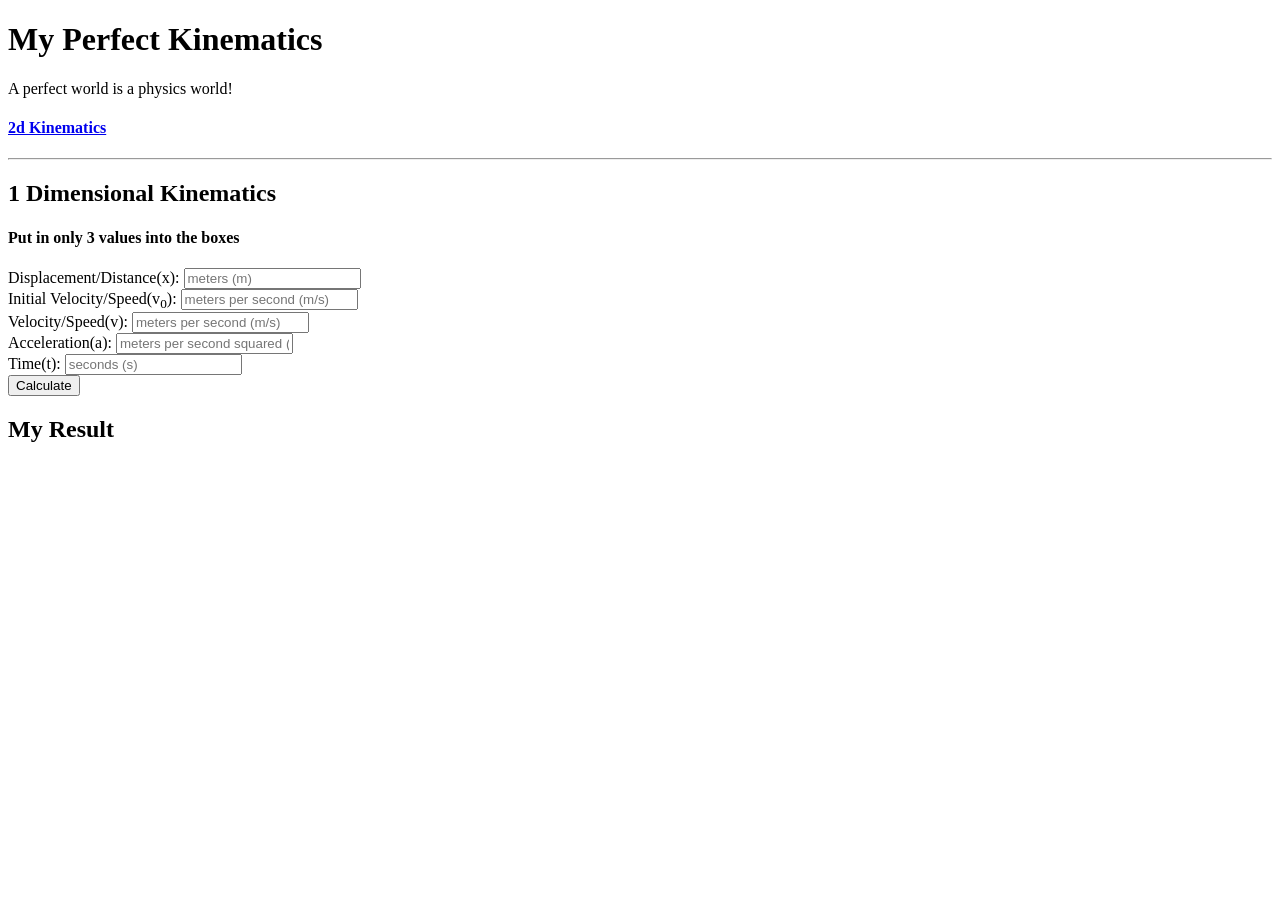
==== index.html @ bb0975d3 "Add link to 2D Kinematics page in header" ====
<!DOCTYPE html>
<html lang="en">
<head>
    <meta charset="UTF-8">
    <meta name="viewport" content="width=device-width, initial-scale=1.0">

    <link rel="icon" type="image/png" href="Favicon.png">
    <title>My Perfect Kinematics</title>
    <link rel="stylesheet" href="style.css">
</head>

<body>
    <header>
        <h1>My Perfect Kinematics</h1> 
        
        <p>A perfect world is a physics world!</p>

        <a href="index2d.html">
            <h4>
                2d Kinematics
            </h4>
        </a>
    </header>

    <hr>

    <div class="maincontainer">
        <div class="physicsvalues">
            <div class="kinematicsheading">
                <h2>1 Dimensional Kinematics</h2>
                <h4>Put in only 3 values into the boxes</h4>
            </div>

            <div class="X">
                <label>Displacement/Distance(x):</label>
                <input id="distance" placeholder="meters (m)" class="Kinematics-value">
            </div>

            <div class="ogV">
                <label>Initial Velocity/Speed(v<sub>0</sub>):</label>
                <input id="speedog" placeholder="meters per second (m/s)" class="Kinematics-value">
            </div>

            <div class="V">
                <label>Velocity/Speed(v):</label>
                <input id="speed" placeholder="meters per second (m/s)" class="Kinematics-value">
            </div>

            <div class="A">
                <label>Acceleration(a):</label>
                <input id="acceleration" placeholder="meters per second squared ()" class="Kinematics-value">
            </div>

            <div class="T">
                <label>Time(t):</label>
                <input id="time" placeholder="seconds (s)" class="Kinematics-value">
            </div>

            <div class="Asubmitbutton">
                <button type="submit" id="submitting" class="submitbutton">
                    Calculate
                </button>
            </div>
        </div>

        <div class="finalresult">
            <h2>My Result</h2>
            
            <h3 class="resultresult" id="result1"></h3>
        </div>
    </div>

    <script src="index.JS"></script>
</body>
</html>
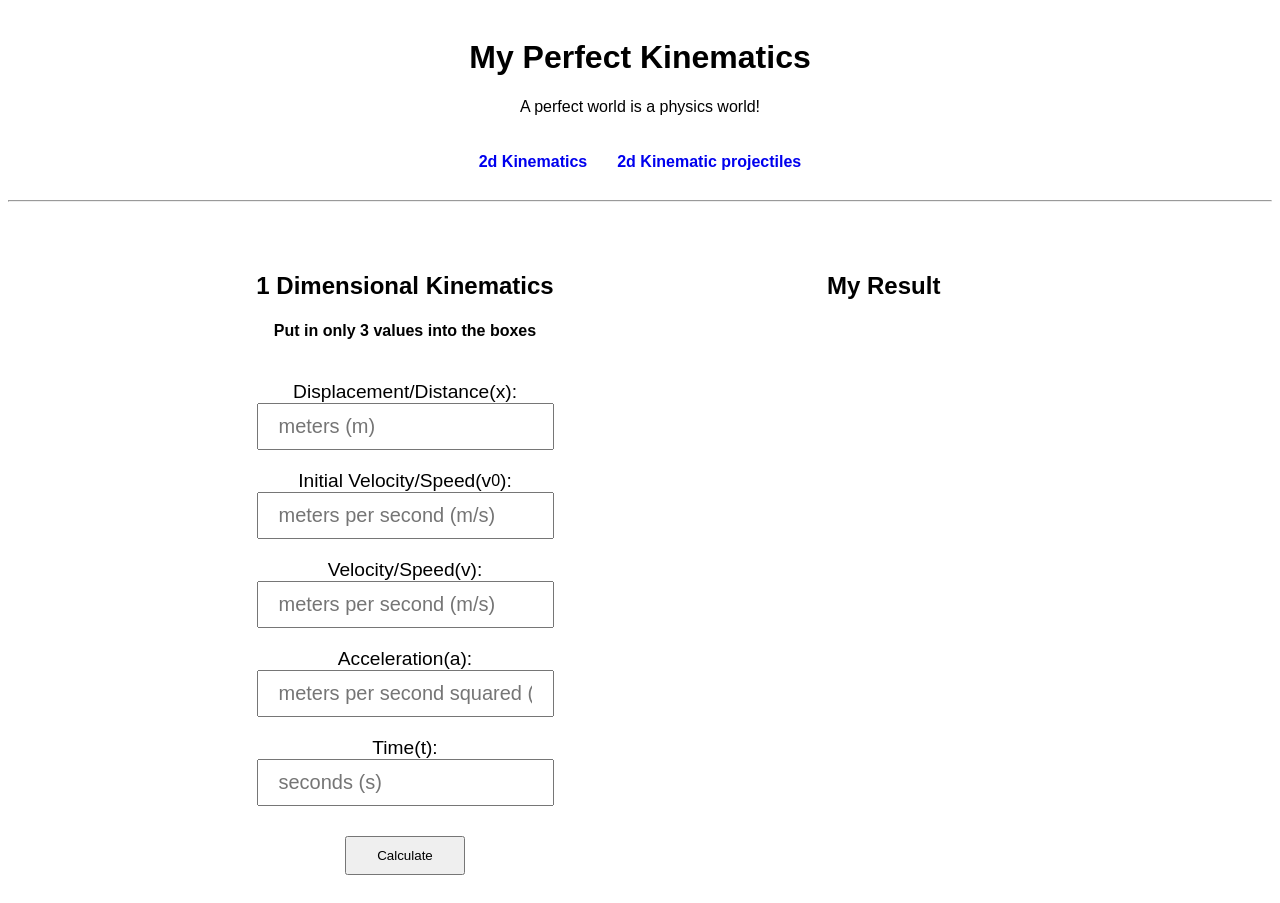
==== commit 0961bd68: "Add link to 2D kinematic projectiles in header" ====
--- a/index.html
+++ b/index.html
@@ -14,12 +14,20 @@
         <h1>My Perfect Kinematics</h1> 
         
         <p>A perfect world is a physics world!</p>
+        
+        <div class="linkgroup">
+            <a href="index2d.html">
+                <h4>
+                    2d Kinematics
+                </h4>
+            </a>
 
-        <a href="index2d.html">
-            <h4>
-                2d Kinematics
-            </h4>
-        </a>
+            <a href="indexproj.html">
+                <h4>
+                    2d Kinematic projectiles
+                </h4>
+            </a>
+        </div>
     </header>
 
     <hr>
--- a/style.css
+++ b/style.css
@@ -0,0 +1,246 @@
+/*1d Kinematics CSS*/
+
+header{
+    text-align: center;
+    padding-top: 10px;
+}
+
+header a{
+    display: inline-block;
+    text-decoration: none;
+}
+
+.linkgroup{
+    display: flex;
+    justify-content: center;
+    align-items: center;
+    gap: 30px;
+}
+
+/*I am tired of writing the same things man*/
+
+input{
+    padding: 10px 20px;
+    font-size: 20px;
+}
+
+/*More physics background CSS*/
+
+.physicsvalues{
+    text-align: center;
+    padding: 10px 50px;
+}
+
+/*Above is header below is variable work*/
+
+.physicsvalues div{
+    padding: 10px;
+}
+.physicsvalues label{
+    display: flex;
+    justify-content: center;
+    align-items: center;
+    font-size: 120%;
+}
+
+.submitbutton{
+    padding: 10px 30px;
+    margin-top: 10px;
+}
+
+/*Result thing is below main stuff above*/
+
+.finalresult{
+    text-align: center;
+    width: 300px;
+    padding: 0px 50px;
+    margin-top: 20px;
+}
+
+.finalresult h3{
+    display: flex;
+    justify-content: center;
+    align-items: center;
+    font-size: 120%;
+}
+
+.finalresult h2{
+   display: flex;
+    justify-content: center;
+    align-items: center; 
+}
+
+.finalresult p{
+    font-size: 120%;
+}
+
+
+.maincontainer{
+    display: flex;
+    justify-content: center;
+    align-items: flex-start;
+    margin-top: 30px;
+    gap: 70px;
+}
+
+
+/*Stupid adaptive screen size stuff*/
+
+@media (max-width: 767px) {
+    .maincontainer{
+        display: flex;
+        flex-direction: column;
+        align-items: center;
+        
+        gap: 30px;
+    }
+    .maincontainer h3{
+        display: flex;
+        flex-direction: column;
+        align-items: center;
+        margin: 0px;
+        gap: 30px;
+    }
+
+    .physicsvalues label{
+        display: flex;
+        justify-content: center;
+        align-items: center;
+    }
+
+    .finalresult{
+        display: flex;
+        flex-direction: column;
+        align-items: center;
+        margin-top: 0px;
+    }
+
+    body{
+        text-align: center;
+    }
+}
+
+/*This section is wherre I style my UI to look good*/
+/*This section is wherre I style my UI to look good*/
+/*This section is wherre I style my UI to look good*/
+
+h1, h2, h3, h4, p, label, input, button{
+    font-family: 'Lucida Sans', 'Lucida Sans Regular', 'Lucida Grande', 'Lucida Sans Unicode', Geneva, Verdana, sans-serif;
+}
+
+
+/*This section is supposed to be a wall between my 1 dimensional kinematics and 2 dimensional kinematics because it helps me stay organized
+This section is supposed to be a wall between my 1 dimensional kinematics and 2 dimensional kinematics because it helps me stay organized
+This section is supposed to be a wall between my 1 dimensional kinematics and 2 dimensional kinematics because it helps me stay organized
+This section is supposed to be a wall between my 1 dimensional kinematics and 2 dimensional kinematics because it helps me stay organized
+This section is supposed to be a wall between my 1 dimensional kinematics and 2 dimensional kinematics because it helps me stay organized
+This section is supposed to be a wall between my 1 dimensional kinematics and 2 dimensional kinematics because it helps me stay organized
+This section is supposed to be a wall between my 1 dimensional kinematics and 2 dimensional kinematics because it helps me stay organized
+This section is supposed to be a wall between my 1 dimensional kinematics and 2 dimensional kinematics because it helps me stay organized
+This section is supposed to be a wall between my 1 dimensional kinematics and 2 dimensional kinematics because it helps me stay organized*/
+
+/*2d Kinematics CSS*/
+
+
+.XContainer, .YContainer, .timeandsubmitsection, .GenContainer{
+    text-align: center;
+    padding: 10px 20px;
+}
+
+.XContainer div, .YContainer div, .timeandsubmitsection div, .GenContainer div{
+    padding: 10px;
+}
+
+.XContainer label, .YContainer label, .timeandsubmitsection label, .GenContainer label{
+    display: flex;
+    justify-content: center;
+    align-items: center;
+    font-size: 120%;
+}
+
+.TwodContainer{
+    display: flex;
+    justify-content: center;
+    align-items: flex-start;
+    margin-top: 30px;
+    gap: 30px;
+}
+
+.alignmenthelper{
+    width: 1000px;
+    max-width: 100%;
+    height: auto;
+    margin: 0 auto;
+    display: flex;
+    justify-content: center;
+    align-items: center;
+    gap: 100px;
+}
+
+.TwoDresults{
+    padding: 0 20px;
+    width: 250px;
+    height: 200px;
+    text-align: center;
+}
+
+
+.timeandsubmitsection{
+    display: flex;
+    flex-direction: column;
+    gap: 5px;
+}
+
+.submitbutton2d{
+    padding: 15px 60px;
+    margin-top: 10px;
+}
+
+.miniheader2d{
+    text-align: center;
+    padding-top: 10px;
+    padding-bottom: 10px;
+}
+
+.headerdiv{
+    display: flex;
+    justify-content: center;
+    align-items: center;
+}
+
+.Important{
+    width: 1000px;
+    max-width: 100%;
+    text-align: center;
+    
+}
+
+
+/*Stupid adaptive screen size stuff*/
+
+@media (max-width: 767px) {
+    .WholeContainer{
+        display: flex;
+        flex-direction: column;
+        align-items: center;
+    }
+
+    .miniheader2d{
+        width: 500px;
+    }
+
+    .TwodContainer, .alignmenthelper{
+        display: flex;
+        flex-direction: column;
+        align-items: center;
+    }
+
+    .alignmenthelper{
+        margin-right: 500px;
+        gap: 30px;
+    }
+
+    .timeandsubmitsection{
+        margin-top: 35px;
+    }
+}
